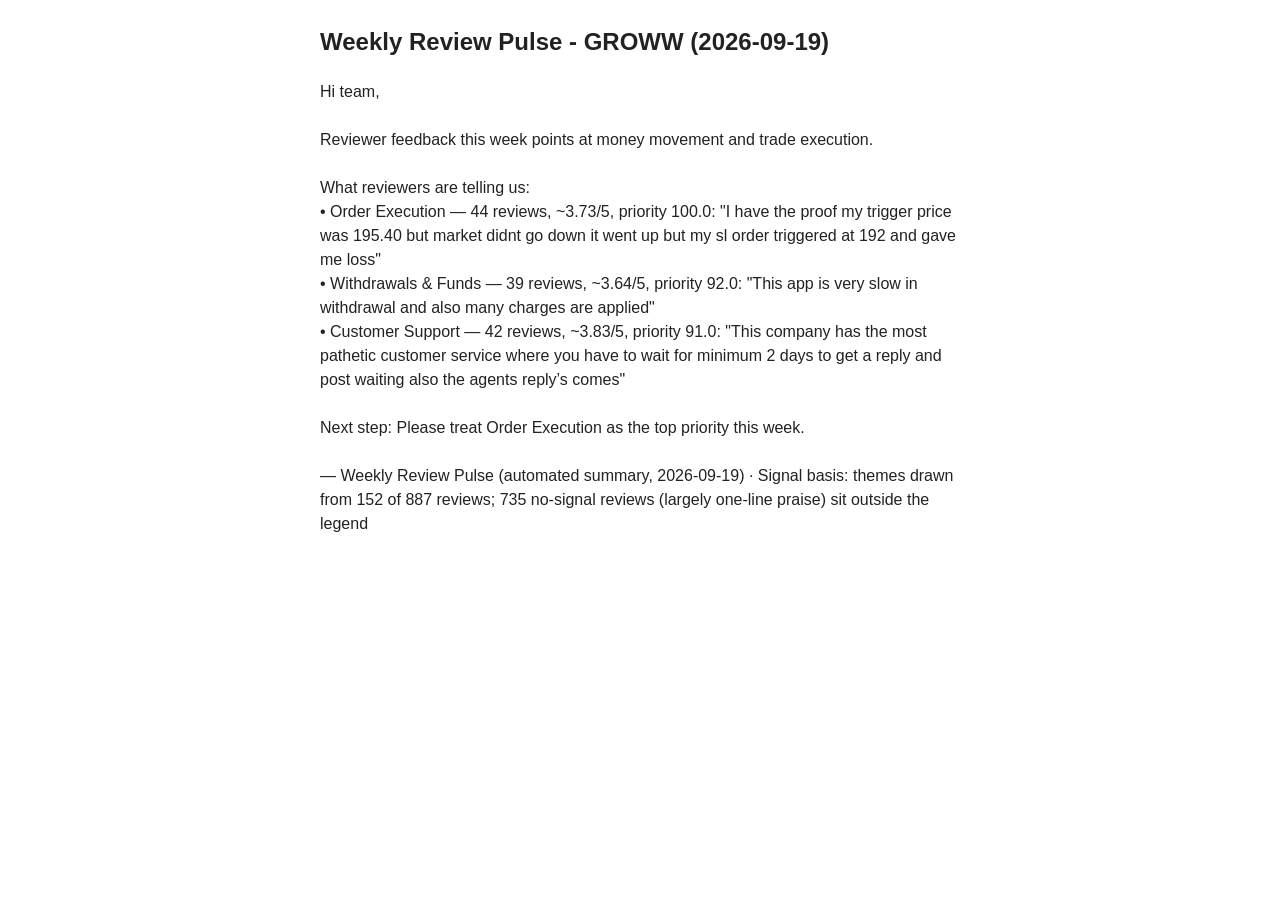
==== output/email_draft.html @ dd995528 "GROWW Weekly Review Pulse: public-feed pipeline + dashboard + hosted app - Import App Store RSS + Go" ====
<!DOCTYPE html><html><head><meta charset='utf-8'><title>GROWW Weekly Review Pulse - email draft</title></head><body style='font-family:-apple-system,Segoe UI,Roboto,sans-serif;max-width:640px;margin:24px auto;line-height:1.5;color:#222'><h2>Weekly Review Pulse - GROWW (2026-09-19)</h2><pre style='white-space:pre-wrap;font:inherit'>Hi team,

Reviewer feedback this week points at money movement and trade execution.

What reviewers are telling us:
• Order Execution — 44 reviews, ~3.73/5, priority 100.0: &quot;I have the proof my trigger price was 195.40 but market didnt go down it went up but my sl order triggered at 192 and gave me loss&quot;
• Withdrawals &amp; Funds — 39 reviews, ~3.64/5, priority 92.0: &quot;This app is very slow in withdrawal and also many charges are applied&quot;
• Customer Support — 42 reviews, ~3.83/5, priority 91.0: &quot;This company has the most pathetic customer service where you have to wait for minimum 2 days to get a reply and post waiting also the agents reply’s comes&quot;

Next step: Please treat Order Execution as the top priority this week.

— Weekly Review Pulse (automated summary, 2026-09-19) · Signal basis: themes drawn from 152 of 887 reviews; 735 no-signal reviews (largely one-line praise) sit outside the legend</pre></body></html>
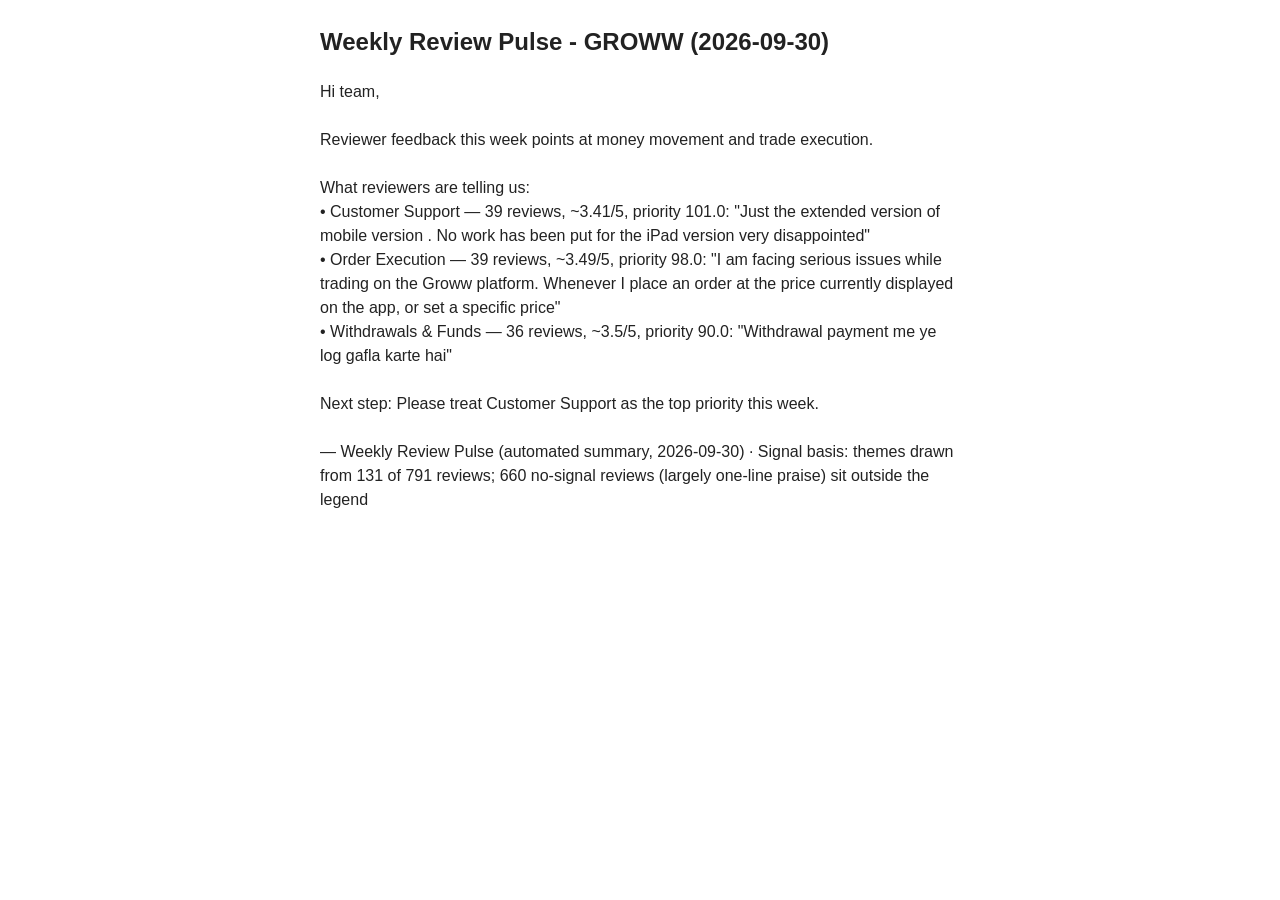
==== commit c9571b6f: "Add weekly pulse scheduler, GH Actions cron, elaborate README - scripts/scheduler.py: once/check/dae" ====
--- a/output/email_draft.html
+++ b/output/email_draft.html
@@ -1,12 +1,12 @@
-<!DOCTYPE html><html><head><meta charset='utf-8'><title>GROWW Weekly Review Pulse - email draft</title></head><body style='font-family:-apple-system,Segoe UI,Roboto,sans-serif;max-width:640px;margin:24px auto;line-height:1.5;color:#222'><h2>Weekly Review Pulse - GROWW (2026-09-19)</h2><pre style='white-space:pre-wrap;font:inherit'>Hi team,
+<!DOCTYPE html><html><head><meta charset='utf-8'><title>GROWW Weekly Review Pulse - email draft</title></head><body style='font-family:-apple-system,Segoe UI,Roboto,sans-serif;max-width:640px;margin:24px auto;line-height:1.5;color:#222'><h2>Weekly Review Pulse - GROWW (2026-09-30)</h2><pre style='white-space:pre-wrap;font:inherit'>Hi team,
 
 Reviewer feedback this week points at money movement and trade execution.
 
 What reviewers are telling us:
-• Order Execution — 44 reviews, ~3.73/5, priority 100.0: &quot;I have the proof my trigger price was 195.40 but market didnt go down it went up but my sl order triggered at 192 and gave me loss&quot;
-• Withdrawals &amp; Funds — 39 reviews, ~3.64/5, priority 92.0: &quot;This app is very slow in withdrawal and also many charges are applied&quot;
-• Customer Support — 42 reviews, ~3.83/5, priority 91.0: &quot;This company has the most pathetic customer service where you have to wait for minimum 2 days to get a reply and post waiting also the agents reply’s comes&quot;
+• Customer Support — 39 reviews, ~3.41/5, priority 101.0: &quot;Just the extended version of mobile version . No work has been put for the iPad version very disappointed&quot;
+• Order Execution — 39 reviews, ~3.49/5, priority 98.0: &quot;I am facing serious issues while trading on the Groww platform. Whenever I place an order at the price currently displayed on the app, or set a specific price&quot;
+• Withdrawals &amp; Funds — 36 reviews, ~3.5/5, priority 90.0: &quot;Withdrawal payment me ye log gafla karte hai&quot;
 
-Next step: Please treat Order Execution as the top priority this week.
+Next step: Please treat Customer Support as the top priority this week.
 
-— Weekly Review Pulse (automated summary, 2026-09-19) · Signal basis: themes drawn from 152 of 887 reviews; 735 no-signal reviews (largely one-line praise) sit outside the legend</pre></body></html>+— Weekly Review Pulse (automated summary, 2026-09-30) · Signal basis: themes drawn from 131 of 791 reviews; 660 no-signal reviews (largely one-line praise) sit outside the legend</pre></body></html>
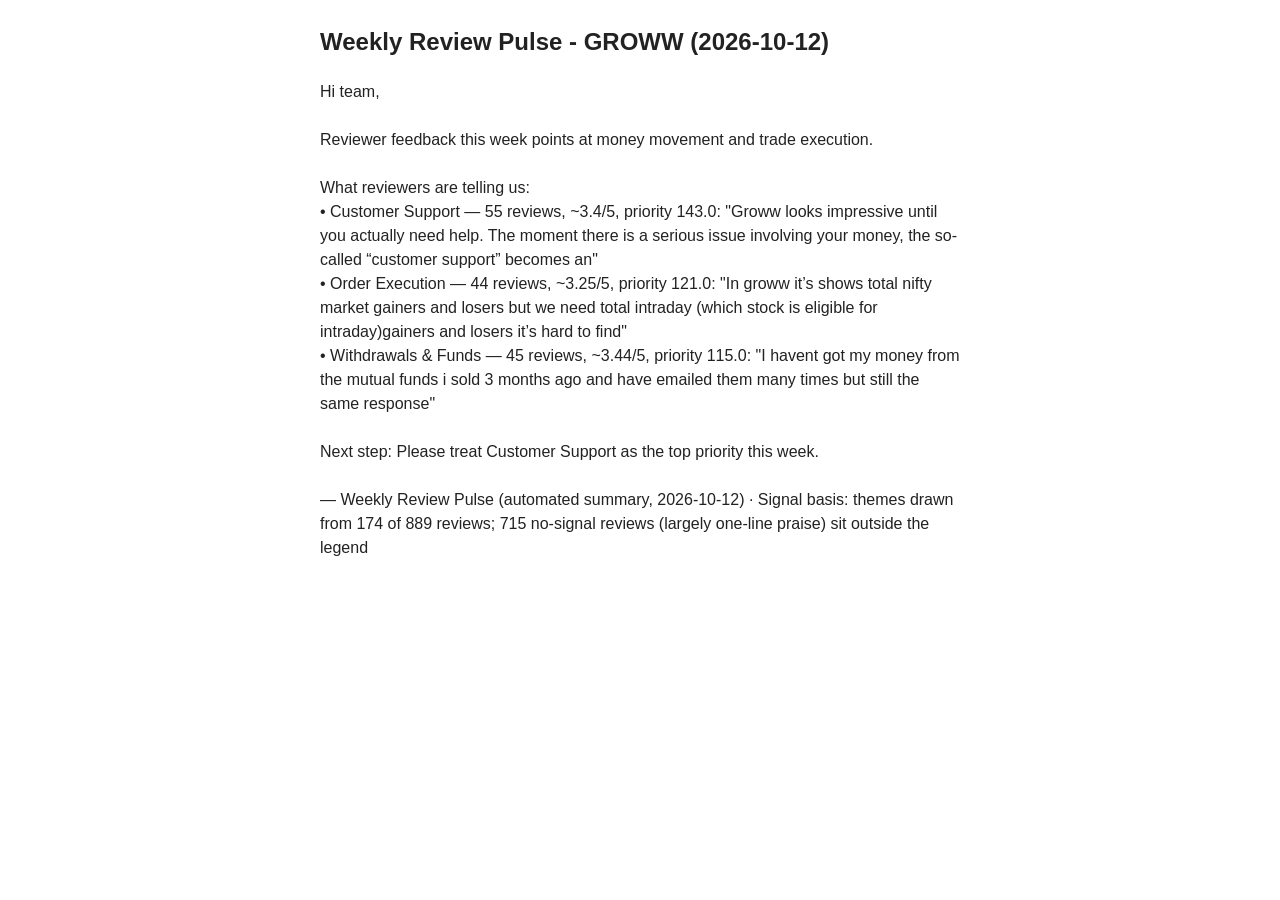
==== commit 5cb8e12d: "chore(pulse): refresh weekly review data on 2026-10-12" ====
--- a/output/email_draft.html
+++ b/output/email_draft.html
@@ -1,12 +1,12 @@
-<!DOCTYPE html><html><head><meta charset='utf-8'><title>GROWW Weekly Review Pulse - email draft</title></head><body style='font-family:-apple-system,Segoe UI,Roboto,sans-serif;max-width:640px;margin:24px auto;line-height:1.5;color:#222'><h2>Weekly Review Pulse - GROWW (2026-09-30)</h2><pre style='white-space:pre-wrap;font:inherit'>Hi team,
+<!DOCTYPE html><html><head><meta charset='utf-8'><title>GROWW Weekly Review Pulse - email draft</title></head><body style='font-family:-apple-system,Segoe UI,Roboto,sans-serif;max-width:640px;margin:24px auto;line-height:1.5;color:#222'><h2>Weekly Review Pulse - GROWW (2026-10-12)</h2><pre style='white-space:pre-wrap;font:inherit'>Hi team,
 
 Reviewer feedback this week points at money movement and trade execution.
 
 What reviewers are telling us:
-• Customer Support — 39 reviews, ~3.41/5, priority 101.0: &quot;Just the extended version of mobile version . No work has been put for the iPad version very disappointed&quot;
-• Order Execution — 39 reviews, ~3.49/5, priority 98.0: &quot;I am facing serious issues while trading on the Groww platform. Whenever I place an order at the price currently displayed on the app, or set a specific price&quot;
-• Withdrawals &amp; Funds — 36 reviews, ~3.5/5, priority 90.0: &quot;Withdrawal payment me ye log gafla karte hai&quot;
+• Customer Support — 55 reviews, ~3.4/5, priority 143.0: &quot;Groww looks impressive until you actually need help. The moment there is a serious issue involving your money, the so-called “customer support” becomes an&quot;
+• Order Execution — 44 reviews, ~3.25/5, priority 121.0: &quot;In groww it’s shows total nifty market gainers and losers but we need total intraday (which stock is eligible for intraday)gainers and losers it’s hard to find&quot;
+• Withdrawals &amp; Funds — 45 reviews, ~3.44/5, priority 115.0: &quot;I havent got my money from the mutual funds i sold 3 months ago and have emailed them many times but still the same response&quot;
 
 Next step: Please treat Customer Support as the top priority this week.
 
-— Weekly Review Pulse (automated summary, 2026-09-30) · Signal basis: themes drawn from 131 of 791 reviews; 660 no-signal reviews (largely one-line praise) sit outside the legend</pre></body></html>+— Weekly Review Pulse (automated summary, 2026-10-12) · Signal basis: themes drawn from 174 of 889 reviews; 715 no-signal reviews (largely one-line praise) sit outside the legend</pre></body></html>
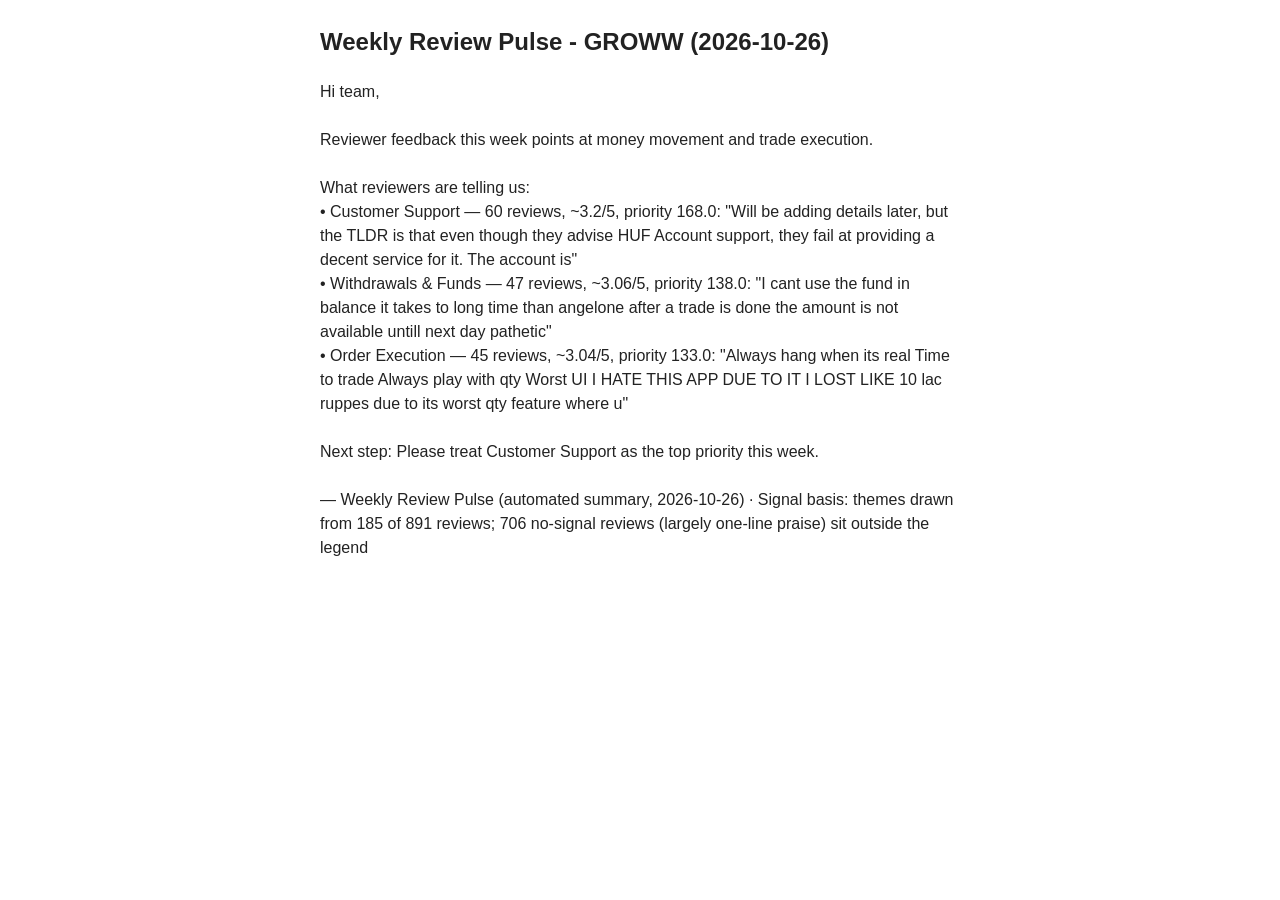
==== commit 66e4cebe: "chore(pulse): refresh weekly review data on 2026-10-26" ====
--- a/output/email_draft.html
+++ b/output/email_draft.html
@@ -1,12 +1,12 @@
-<!DOCTYPE html><html><head><meta charset='utf-8'><title>GROWW Weekly Review Pulse - email draft</title></head><body style='font-family:-apple-system,Segoe UI,Roboto,sans-serif;max-width:640px;margin:24px auto;line-height:1.5;color:#222'><h2>Weekly Review Pulse - GROWW (2026-10-12)</h2><pre style='white-space:pre-wrap;font:inherit'>Hi team,
+<!DOCTYPE html><html><head><meta charset='utf-8'><title>GROWW Weekly Review Pulse - email draft</title></head><body style='font-family:-apple-system,Segoe UI,Roboto,sans-serif;max-width:640px;margin:24px auto;line-height:1.5;color:#222'><h2>Weekly Review Pulse - GROWW (2026-10-26)</h2><pre style='white-space:pre-wrap;font:inherit'>Hi team,
 
 Reviewer feedback this week points at money movement and trade execution.
 
 What reviewers are telling us:
-• Customer Support — 55 reviews, ~3.4/5, priority 143.0: &quot;Groww looks impressive until you actually need help. The moment there is a serious issue involving your money, the so-called “customer support” becomes an&quot;
-• Order Execution — 44 reviews, ~3.25/5, priority 121.0: &quot;In groww it’s shows total nifty market gainers and losers but we need total intraday (which stock is eligible for intraday)gainers and losers it’s hard to find&quot;
-• Withdrawals &amp; Funds — 45 reviews, ~3.44/5, priority 115.0: &quot;I havent got my money from the mutual funds i sold 3 months ago and have emailed them many times but still the same response&quot;
+• Customer Support — 60 reviews, ~3.2/5, priority 168.0: &quot;Will be adding details later, but the TLDR is that even though they advise HUF Account support, they fail at providing a decent service for it. The account is&quot;
+• Withdrawals &amp; Funds — 47 reviews, ~3.06/5, priority 138.0: &quot;I cant use the fund in balance it takes to long time than angelone after a trade is done the amount is not available untill next day pathetic&quot;
+• Order Execution — 45 reviews, ~3.04/5, priority 133.0: &quot;Always hang when its real Time to trade Always play with qty Worst UI I HATE THIS APP DUE TO IT I LOST LIKE 10 lac ruppes due to its worst qty feature where u&quot;
 
 Next step: Please treat Customer Support as the top priority this week.
 
-— Weekly Review Pulse (automated summary, 2026-10-12) · Signal basis: themes drawn from 174 of 889 reviews; 715 no-signal reviews (largely one-line praise) sit outside the legend</pre></body></html>+— Weekly Review Pulse (automated summary, 2026-10-26) · Signal basis: themes drawn from 185 of 891 reviews; 706 no-signal reviews (largely one-line praise) sit outside the legend</pre></body></html>
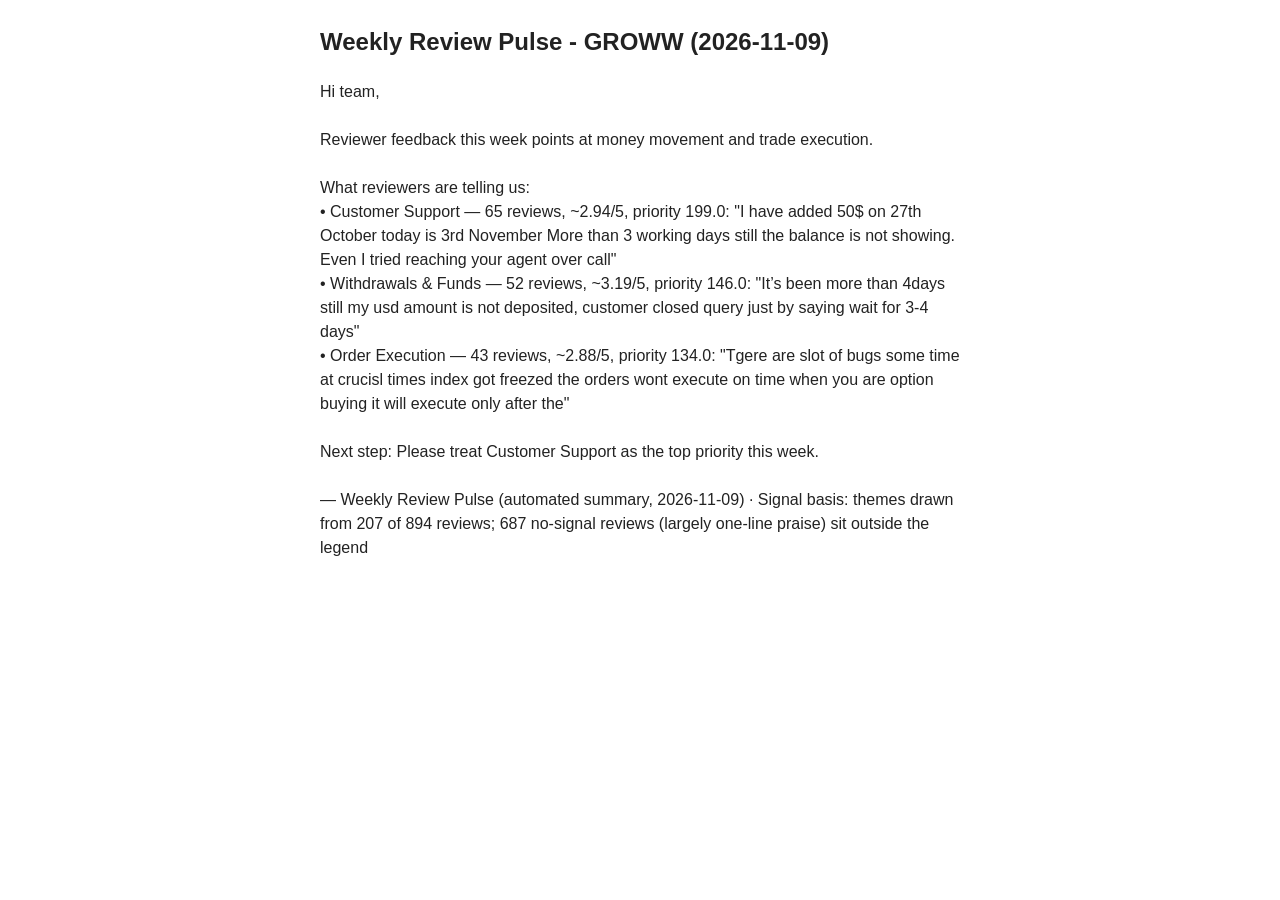
==== commit 975a538f: "chore(pulse): refresh weekly review data on 2026-11-09" ====
--- a/output/email_draft.html
+++ b/output/email_draft.html
@@ -1,12 +1,12 @@
-<!DOCTYPE html><html><head><meta charset='utf-8'><title>GROWW Weekly Review Pulse - email draft</title></head><body style='font-family:-apple-system,Segoe UI,Roboto,sans-serif;max-width:640px;margin:24px auto;line-height:1.5;color:#222'><h2>Weekly Review Pulse - GROWW (2026-10-26)</h2><pre style='white-space:pre-wrap;font:inherit'>Hi team,
+<!DOCTYPE html><html><head><meta charset='utf-8'><title>GROWW Weekly Review Pulse - email draft</title></head><body style='font-family:-apple-system,Segoe UI,Roboto,sans-serif;max-width:640px;margin:24px auto;line-height:1.5;color:#222'><h2>Weekly Review Pulse - GROWW (2026-11-09)</h2><pre style='white-space:pre-wrap;font:inherit'>Hi team,
 
 Reviewer feedback this week points at money movement and trade execution.
 
 What reviewers are telling us:
-• Customer Support — 60 reviews, ~3.2/5, priority 168.0: &quot;Will be adding details later, but the TLDR is that even though they advise HUF Account support, they fail at providing a decent service for it. The account is&quot;
-• Withdrawals &amp; Funds — 47 reviews, ~3.06/5, priority 138.0: &quot;I cant use the fund in balance it takes to long time than angelone after a trade is done the amount is not available untill next day pathetic&quot;
-• Order Execution — 45 reviews, ~3.04/5, priority 133.0: &quot;Always hang when its real Time to trade Always play with qty Worst UI I HATE THIS APP DUE TO IT I LOST LIKE 10 lac ruppes due to its worst qty feature where u&quot;
+• Customer Support — 65 reviews, ~2.94/5, priority 199.0: &quot;I have added 50$ on 27th October today is 3rd November More than 3 working days still the balance is not showing. Even I tried reaching your agent over call&quot;
+• Withdrawals &amp; Funds — 52 reviews, ~3.19/5, priority 146.0: &quot;It’s been more than 4days still my usd amount is not deposited, customer closed query just by saying wait for 3-4 days&quot;
+• Order Execution — 43 reviews, ~2.88/5, priority 134.0: &quot;Tgere are slot of bugs some time at crucisl times index got freezed the orders wont execute on time when you are option buying it will execute only after the&quot;
 
 Next step: Please treat Customer Support as the top priority this week.
 
-— Weekly Review Pulse (automated summary, 2026-10-26) · Signal basis: themes drawn from 185 of 891 reviews; 706 no-signal reviews (largely one-line praise) sit outside the legend</pre></body></html>+— Weekly Review Pulse (automated summary, 2026-11-09) · Signal basis: themes drawn from 207 of 894 reviews; 687 no-signal reviews (largely one-line praise) sit outside the legend</pre></body></html>
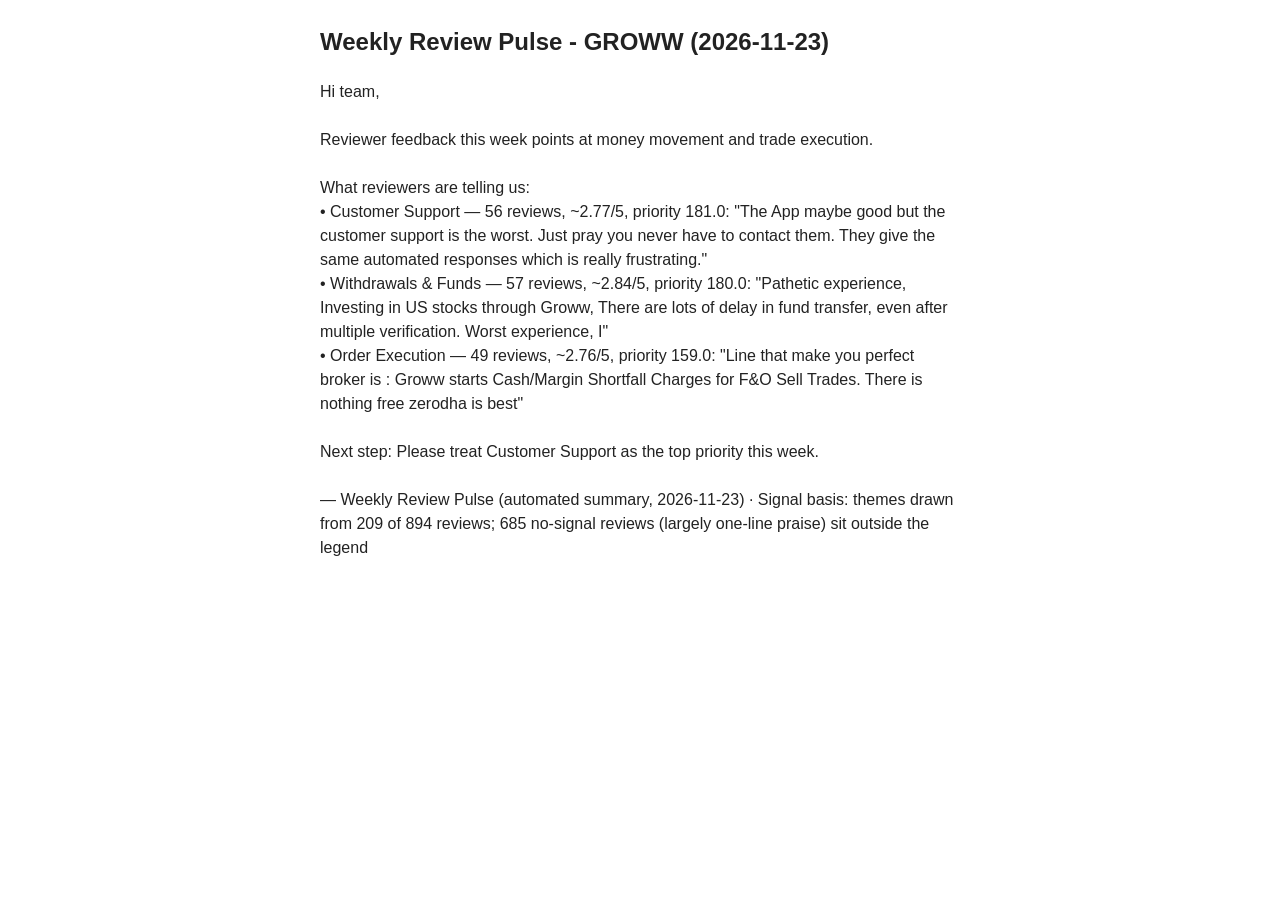
==== commit b458201a: "chore(pulse): refresh weekly review data on 2026-11-23" ====
--- a/output/email_draft.html
+++ b/output/email_draft.html
@@ -1,12 +1,12 @@
-<!DOCTYPE html><html><head><meta charset='utf-8'><title>GROWW Weekly Review Pulse - email draft</title></head><body style='font-family:-apple-system,Segoe UI,Roboto,sans-serif;max-width:640px;margin:24px auto;line-height:1.5;color:#222'><h2>Weekly Review Pulse - GROWW (2026-11-09)</h2><pre style='white-space:pre-wrap;font:inherit'>Hi team,
+<!DOCTYPE html><html><head><meta charset='utf-8'><title>GROWW Weekly Review Pulse - email draft</title></head><body style='font-family:-apple-system,Segoe UI,Roboto,sans-serif;max-width:640px;margin:24px auto;line-height:1.5;color:#222'><h2>Weekly Review Pulse - GROWW (2026-11-23)</h2><pre style='white-space:pre-wrap;font:inherit'>Hi team,
 
 Reviewer feedback this week points at money movement and trade execution.
 
 What reviewers are telling us:
-• Customer Support — 65 reviews, ~2.94/5, priority 199.0: &quot;I have added 50$ on 27th October today is 3rd November More than 3 working days still the balance is not showing. Even I tried reaching your agent over call&quot;
-• Withdrawals &amp; Funds — 52 reviews, ~3.19/5, priority 146.0: &quot;It’s been more than 4days still my usd amount is not deposited, customer closed query just by saying wait for 3-4 days&quot;
-• Order Execution — 43 reviews, ~2.88/5, priority 134.0: &quot;Tgere are slot of bugs some time at crucisl times index got freezed the orders wont execute on time when you are option buying it will execute only after the&quot;
+• Customer Support — 56 reviews, ~2.77/5, priority 181.0: &quot;The App maybe good but the customer support is the worst. Just pray you never have to contact them. They give the same automated responses which is really frustrating.&quot;
+• Withdrawals &amp; Funds — 57 reviews, ~2.84/5, priority 180.0: &quot;Pathetic experience, Investing in US stocks through Groww, There are lots of delay in fund transfer, even after multiple verification. Worst experience, I&quot;
+• Order Execution — 49 reviews, ~2.76/5, priority 159.0: &quot;Line that make you perfect broker is : Groww starts Cash/Margin Shortfall Charges for F&amp;O Sell Trades. There is nothing free zerodha is best&quot;
 
 Next step: Please treat Customer Support as the top priority this week.
 
-— Weekly Review Pulse (automated summary, 2026-11-09) · Signal basis: themes drawn from 207 of 894 reviews; 687 no-signal reviews (largely one-line praise) sit outside the legend</pre></body></html>+— Weekly Review Pulse (automated summary, 2026-11-23) · Signal basis: themes drawn from 209 of 894 reviews; 685 no-signal reviews (largely one-line praise) sit outside the legend</pre></body></html>
